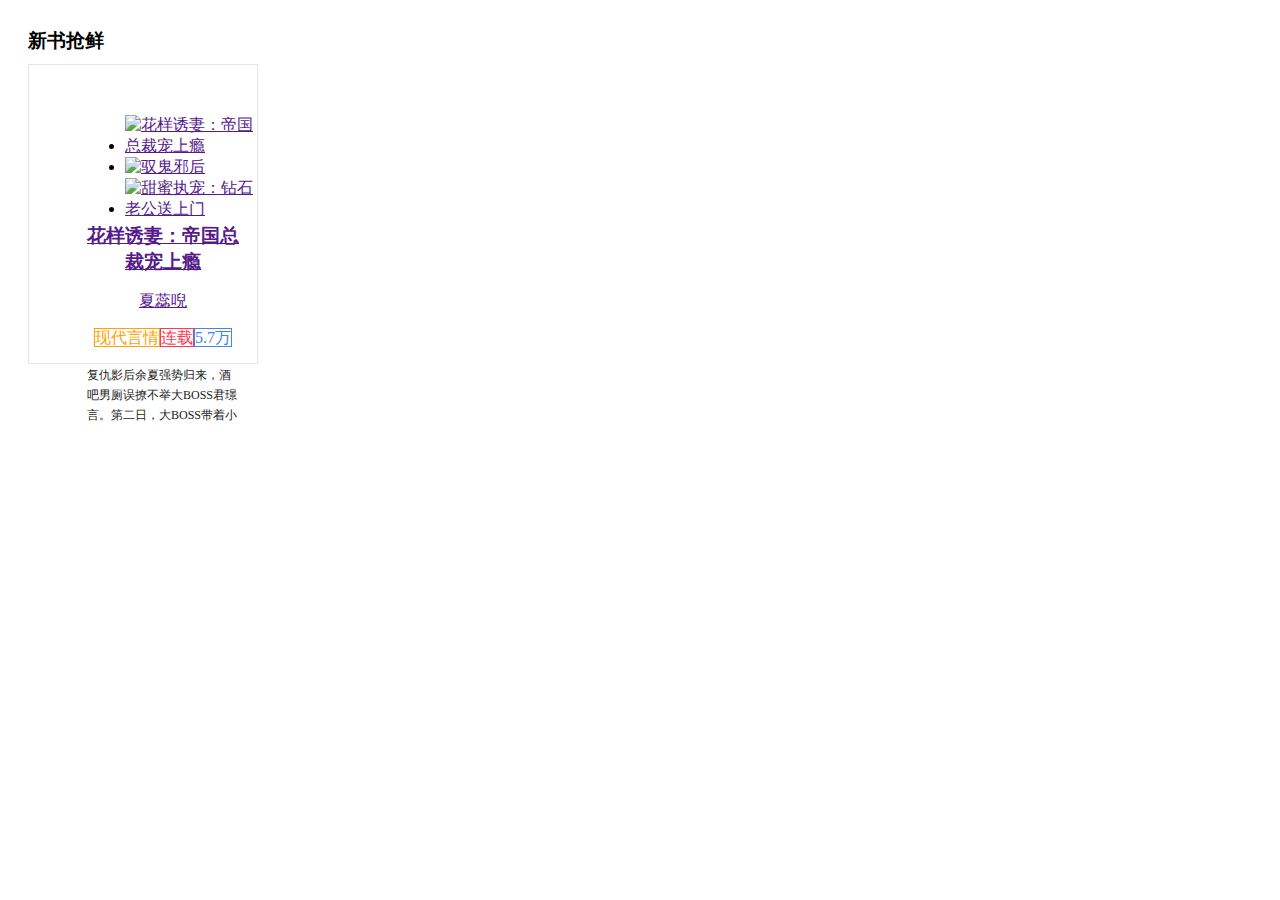
==== jobstyle.html @ 1a085007 "更新" ====
<!DOCTYPE html>
<html>
	<head>
		<meta charset="UTF-8">
		<title></title>
		<link rel="stylesheet" href="jobstyle.css" />
	</head>
	<body>
			<div class="index-book-wrap1 mb20">
    <div class="inner-wrap1">
       <h3 class="wrap-title"><em class="lang">新书抢鲜</em></h3>      
        <div class="left-Carousel">           
            <div class="three-picture">
            	<div class="la-ball-pulse">
                    <span></span>
                    <span></span>
                    <span></span>
                </div>
               
                <ul id="" class="">
                    
                    <li class="" >
                        <a href="" target="_blank"><img class="" src="" alt="花样诱妻：帝国总裁宠上瘾"></a>
                    </li>
                    
                    <li class="" >
                        <a href="" target="_blank"><img class="" src=""alt="驭鬼邪后"></a>
                    </li>
                    
                    <li class="" >
                        <a href="" target="_blank"><img class="" src="" alt="甜蜜执宠：钻石老公送上门"></a>
                    </li>
                    
                </ul>
            </div>
            <div class="three-text">
            	<dl>
            		<dd>
            			<h3>
                            <a href="" target="_blank">花样诱妻：帝国总裁宠上瘾</a>
                        </h3>
                        <p class="">
                            <a class="" href="" target="_blank">夏蕊唲</a>
                        </p>
                        <p class=""><span class="org">现代言情</span><span class="red">连载</span><span class="blue">5.7万</span></p>
                        <p class="introduce">
                            复仇影后余夏强势归来，酒吧男厕误撩不举大BOSS君璟言。第二日，大BOSS带着小包子赖上门。从此，余夏踏上了一条水深火热之路。强势总裁，一言不合就开宠，随时随地。“大Boss，你昨晚跑到我房间里，抱着我睡了一晚。”“哦，梦游症犯了！”“大Boss，别人说你喜欢我。”“没有的事，我明明是非你不可。”直到某日，君璟言牵着小包子，单膝下跪，“余夏，嫁给我！”余夏接过小包子，“大Boss，为毛非我不可？”
                        </p>
            		</dd>
            		<!--<dd>
            			<h3>
                            <a href="" target="_blank">花样诱妻：帝国总裁宠上瘾</a>
                        </h3>
                        <p class="">
                            <a class="" href="" target="_blank">夏蕊唲</a>
                        </p>
                        <p class=""><span class="org">现代言情</span><span class="red">连载</span><span class="blue">5.7万</span></p>
                        <p class="">
                        </p>
            		</dd>
            		<dd>
            			<h3>
                            <a href="" target="_blank">花样诱妻：帝国总裁宠上瘾</a>
                        </h3>
                        <p class="">
                            <a class="" href="javascript:" target="_blank">夏蕊唲</a>
                        </p>
                        <p class=""><span class="org">现代言情</span><span class="red">连载</span><span class="blue">5.7万</span></p>
                        <p class="">
                           <!--复仇影后余夏强势归来，酒吧男厕误撩不举大BOSS君璟言。第二日，大BOSS带着小包子赖上门。从此，余夏踏上了一条水深火热之路。强势总裁，一言不合就开宠，随时随地。“大Boss，你昨晚跑到我房间里，抱着我睡了一晚。”“哦，梦游症犯了！”“大Boss，别人说你喜欢我。”“没有的事，我明明是非你不可。”直到某日，君璟言牵着小包子，单膝下跪，“余夏，嫁给我！”余夏接过小包子，“大Boss，为毛非我不可？”
            		-->
                        </p>
            		</dd>
            	</dl>
                   
            </div>
           
    </div>
</div>   <!-- 赵博 -->


	</body>
</html>
---- jobstyle.css ----
h3{
	margin: 0;
	padding: 0;
}
h3{
	margin-bottom: 10px;
}
.org{
	color: #ffa100;
    border: 1px solid #ffa100;
}
.red{
	color: #ff3955;
    border: 1px solid #ff3955;
}
.blue{
	color: #4284ed;
    border: 1px solid #4284ed;
}
.mb20{
	margin-bottom: 20px;
}
.index-book-wrap1{
	width: 1020px;
	height: 376px;
}
.inner-wrap1 {
    padding: 20px;
    background: #fff;
    width: 1020px;
	height: 376px;
}    
.wrap-title1{
	font-size: 22px;
    font-weight: 400;
    line-height: 28px;
    overflow: hidden;
    height: 26px;
    color: #1a1a1a;
}
.lang {
    font-family: FZZCYSK;
	font-style: normal
	
}
.left-Carousel{
	width: 228px;
    height: 298px;
    margin-right: 20px;
    border: 1px solid #e6e6e6;	
}
.three-picture{
	position: relative;
    z-index: 1;
    height: 108px;
    padding: 34px 0 0 56px
}
.three-text{
	width: 192px;
    margin: 0 auto;
    text-align: center;
}
.introduce{
	font: 12px/20px PingFangSC-Regular,'-apple-system',Simsun;
	/*font-size: 12px;*/
    overflow: hidden;
    height: 60px;
    margin-bottom: 20px;
    text-align: left;
    color: #1a1a1a;
}
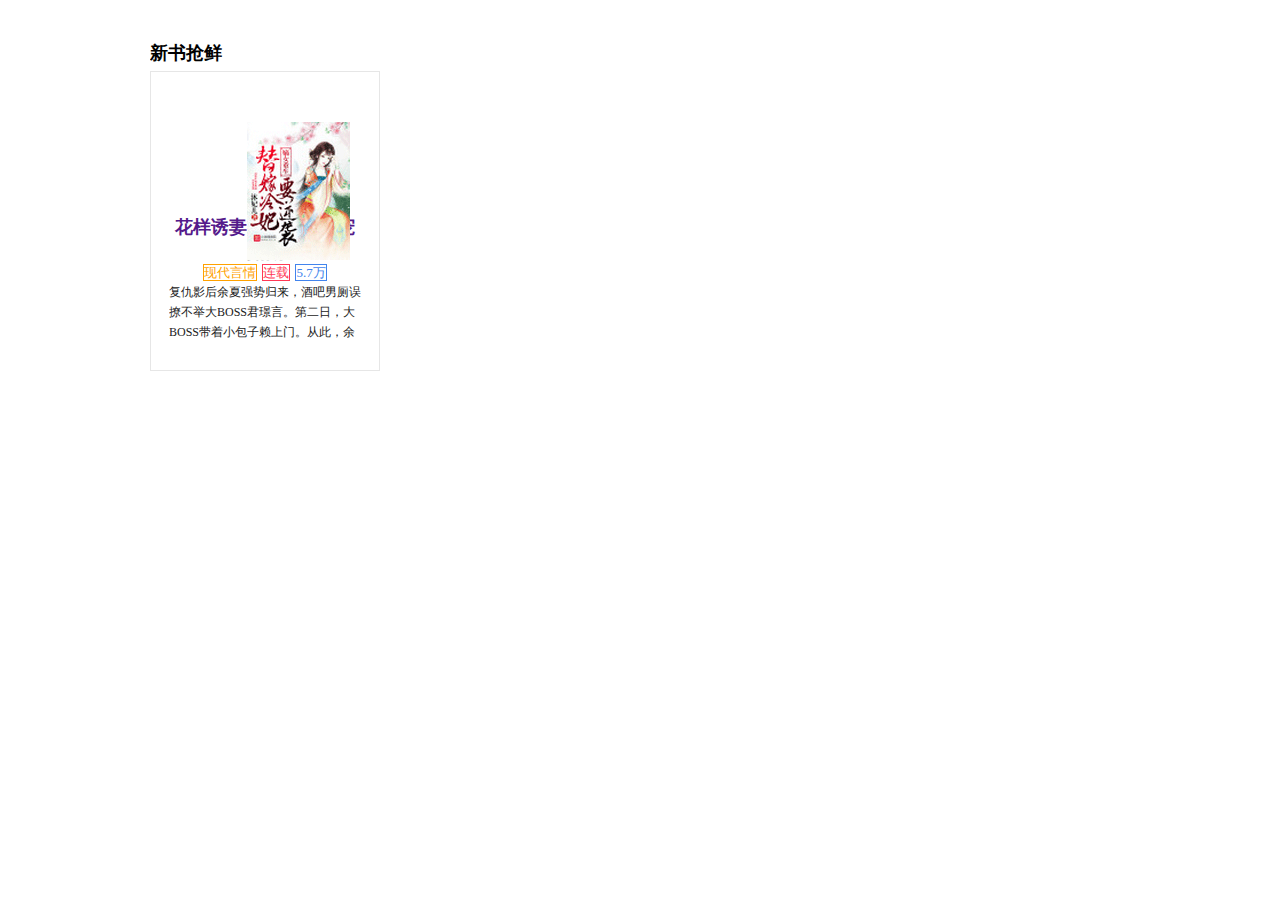
==== commit d97fa730: "zhaobogengxin" ====
--- a/jobstyle.html
+++ b/jobstyle.html
@@ -6,7 +6,7 @@
 		<link rel="stylesheet" href="jobstyle.css" />
 	</head>
 	<body>
-			<div class="index-book-wrap1 mb20">
+  <div class="index-book-wrap1 mb20">
     <div class="inner-wrap1">
        <h3 class="wrap-title"><em class="lang">新书抢鲜</em></h3>      
         <div class="left-Carousel">           
@@ -19,16 +19,16 @@
                
                 <ul id="" class="">
                     
-                    <li class="" >
-                        <a href="" target="_blank"><img class="" src="" alt="花样诱妻：帝国总裁宠上瘾"></a>
+                    <li class="book1" >
+                        <a href="" target="_blank"><img class="" src="img/5.png" alt="花样诱妻：帝国总裁宠上瘾"></a>
                     </li>
                     
-                    <li class="" >
-                        <a href="" target="_blank"><img class="" src=""alt="驭鬼邪后"></a>
+                    <li class="book2" >
+                        <a href="" target="_blank"><img class="" src="img/6.png"alt="驭鬼邪后"></a>
                     </li>
                     
-                    <li class="" >
-                        <a href="" target="_blank"><img class="" src="" alt="甜蜜执宠：钻石老公送上门"></a>
+                    <li class="book3" >
+                        <a href="" target="_blank"><img class="" src="img/7.png" alt="甜蜜执宠：钻石老公送上门"></a>
                     </li>
                     
                 </ul>
@@ -40,7 +40,7 @@
                             <a href="" target="_blank">花样诱妻：帝国总裁宠上瘾</a>
                         </h3>
                         <p class="">
-                            <a class="" href="" target="_blank">夏蕊唲</a>
+                            <a class="author" href="" target="_blank">夏蕊唲</a>
                         </p>
                         <p class=""><span class="org">现代言情</span><span class="red">连载</span><span class="blue">5.7万</span></p>
                         <p class="introduce">
--- a/jobstyle.css
+++ b/jobstyle.css
@@ -1,23 +1,45 @@
 
 
-h3{
+h3,dl,dd,p{
 	margin: 0;
 	padding: 0;
+}
+a{
+	text-decoration: none
 }
 h3{
 	margin-bottom: 10px;
 }
+li{
+	list-style: none;
+}
+h3{
+    font: 700 18px/26px PingFangSC-Regular,HelveticaNeue-Light,'Helvetica Neue Light','Microsoft YaHei',sans-serif;
+    overflow: hidden;
+    height: 24px;
+    margin-bottom: 7px!important;
+}
+dl{
+	width: 192px;
+	height: 137px;
+}
+
 .org{
 	color: #ffa100;
     border: 1px solid #ffa100;
+    font-size: 13px;
+    margin-right: 5px;
 }
 .red{
 	color: #ff3955;
     border: 1px solid #ff3955;
+    font-size: 13px;
+    margin-right: 5px;
 }
 .blue{
 	color: #4284ed;
     border: 1px solid #4284ed;
+    font-size: 13px;
 }
 .mb20{
 	margin-bottom: 20px;
@@ -25,6 +47,8 @@
 .index-book-wrap1{
 	width: 1020px;
 	height: 376px;
+	margin: 0 auto;
+	margin-top: 20px;
 }
 .inner-wrap1 {
     padding: 20px;
@@ -71,5 +95,14 @@
     text-align: left;
     color: #1a1a1a;
 }
+.author{
+	font: 12px/14px PingFangSC-Regular,'-apple-system',Simsun;
+    overflow: hidden;
+    height: 14px;
+    margin-bottom: 10px;
+    color: grey;
+}
+.book1,.book2,.book3{
+	position: absolute;
+}
 
-
